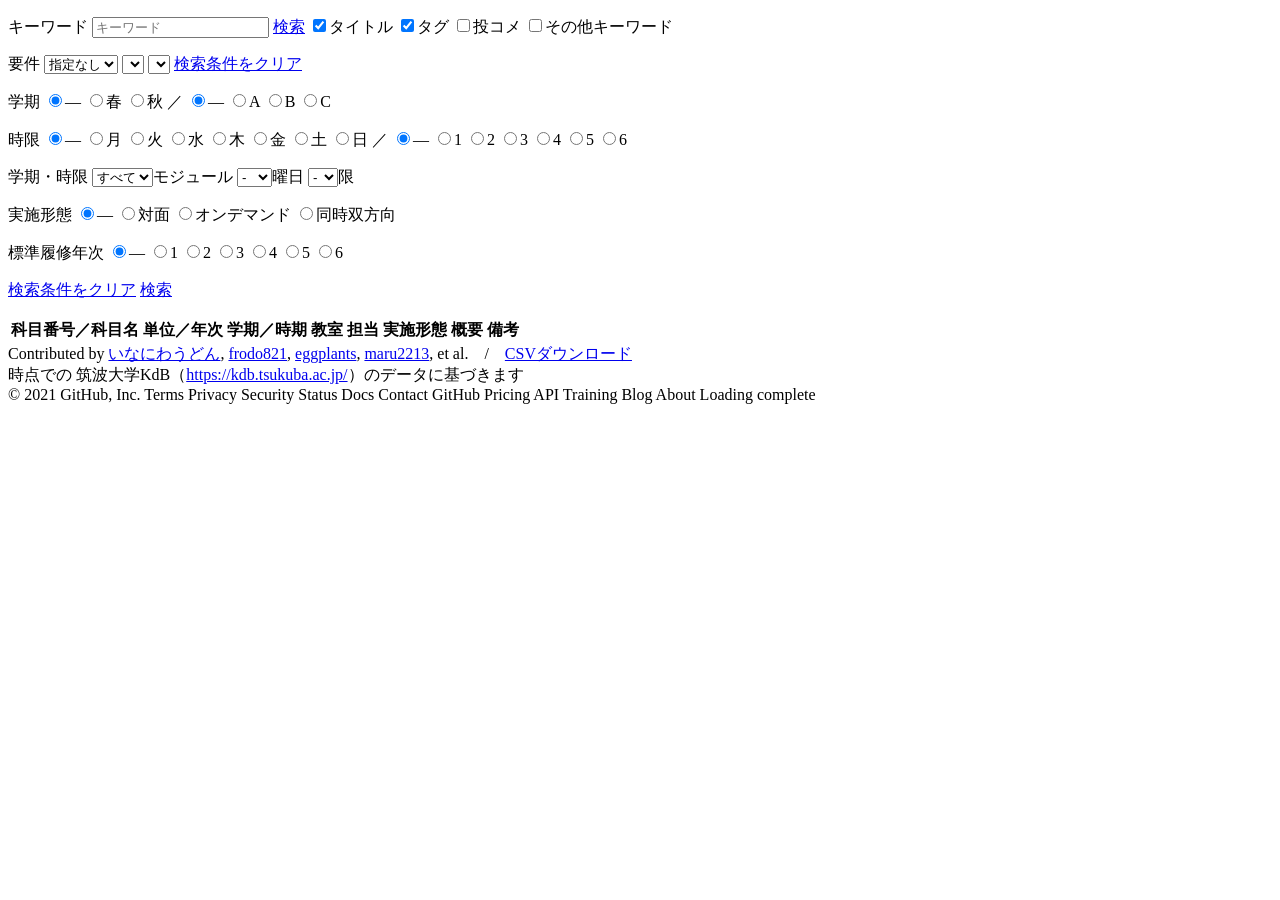
==== index.html @ 8e4b7591 "Create index.html" ====
<!doctype html>
<html lang="ja">

<head>
	<title>ナポリch なかみ検索</title>
	<meta charset="utf-8" />
	<meta name="description" content="筑波大学 KdBっぽいなにか" />
	<meta name="keywords" content="筑波大学,シラバス,KbB,alternative-tsukuba-kdb,alternative-kdb" />
	<meta name="author" content="いなにわうどん" />
	<meta name="twitter:card" content="summary" />
	<meta name="twitter:creator" content="@kyoto_mast21" />
	<meta name="twitter:site" content="@kyoto_mast21" />
	<meta property="og:url" content="https://make-it-tsukuba.github.io/alternative-tsukuba-kdb/" />
	<meta property="og:title" content="alternative-tsukuba-kdb" />
	<meta property="og:description" content="筑波大学 KdBっぽいなにか" />
	<meta name="viewport" content="width=device-width, initial-scale=1.0" />
	<!-- <link rel="icon" href="favicon.ico" />
	<meta property="og:image" content="favicon.ico" /> -->
	<link rel="preconnect" href="https://fonts.gstatic.com">
	<link href="https://fonts.googleapis.com/css2?family=Noto+Sans+JP:wght@400;700&display=swap" rel="stylesheet">
	<link href="style.css" rel="stylesheet" />

	<script src="script.js"></script>
</head>

<body>
	<header>
		<div class="content">
			<form>
				<p>
					<span class="h4">キーワード</span>
					<input type="text" placeholder="キーワード" /> <a href="#" id="submit" class="button">検索</a>
					<span id="keyword-options">
						<label><input type="checkbox" id="check-title" checked />タイトル</label>
						<label><input type="checkbox" id="check-tag" checked />タグ</label>
						<label><input type="checkbox" id="check-comment" />投コメ</label>
						<label><input type="checkbox" id="check-keyword" />その他キーワード</label>
					</span>
				</p>
				<p id="requirement">
					<span class="h4">要件</span>
					<select id="req-a" class="requirement">
						<option value="null">指定なし</option>
					</select>
					<select id="req-b" class="requirement">
					</select>
					<select id="req-c" class="requirement">
					</select>
					<a href="#" id="clear" class="button">検索条件をクリア</a>
				</p>
				<div id="period">
					<p>
						<span class="h4">学期</span>
						<label><input type="radio" name="season" value="null" checked>―</label>
						<label><input type="radio" name="season" value="春">春</label>
						<label><input type="radio" name="season" value="秋">秋</label>
						／
						<label><input type="radio" name="module" value="null" checked>―</label>
						<label><input type="radio" name="module" value="A">A</label>
						<label><input type="radio" name="module" value="B">B</label>
						<label><input type="radio" name="module" value="C">C</label>
					</p>
					<p>
						<span class="h4">時限</span>
						<label><input type="radio" name="day" value="null" checked>―</label>
						<label><input type="radio" name="day" value="月">月</label>
						<label><input type="radio" name="day" value="火">火</label>
						<label><input type="radio" name="day" value="水">水</label>
						<label><input type="radio" name="day" value="木">木</label>
						<label><input type="radio" name="day" value="金">金</label>
						<label><input type="radio" name="day" value="土">土</label>
						<label><input type="radio" name="day" value="日">日</label>
						／
						<label><input type="radio" name="period" value="null" checked>―</label>
						<label><input type="radio" name="period" value="1">1</label>
						<label><input type="radio" name="period" value="2">2</label>
						<label><input type="radio" name="period" value="3">3</label>
						<label><input type="radio" name="period" value="4">4</label>
						<label><input type="radio" name="period" value="5">5</label>
						<label><input type="radio" name="period" value="6">6</label>
					</p>
				</div>
				<div id="period-sp">
					<p>
						<span class="h4">学期・時限</span>
						<select id="select-module">
							<option value="null">すべて</option>
							<option>春A</option>
							<option>春B</option>
							<option>春C</option>
							<option>秋A</option>
							<option>秋B</option>
							<option>秋C</option>
						</select>モジュール
						<select id="select-day">
							<option value="null">-</option>
							<option>月</option>
							<option>火</option>
							<option>水</option>
							<option>木</option>
							<option>金</option>
							<option>土</option>
							<option>日</option>
						</select>曜日
						<select id="select-period">
							<option value="null">-</option>
							<option>1</option>
							<option>2</option>
							<option>3</option>
							<option>4</option>
							<option>5</option>
							<option>6</option>
						</select>限
					</p>
				</div>
				<p>
					<span class="h4">実施形態</span>
					<label><input type="radio" name="online" value="null" checked>―</label>
					<label><input type="radio" name="online" value="対面">対面</label>
					<label><input type="radio" name="online" value="オンデマンド">オンデマンド</label>
					<label><input type="radio" name="online" value="同時双方向">同時双方向</label>
				</p>
				<p>
					<span class="h4">標準履修年次</span>
					<label><input type="radio" name="year" value="null" checked>―</label>
					<label><input type="radio" name="year" value="1">1</label>
					<label><input type="radio" name="year" value="2">2</label>
					<label><input type="radio" name="year" value="3">3</label>
					<label><input type="radio" name="year" value="4">4</label>
					<label><input type="radio" name="year" value="5">5</label>
					<label><input type="radio" name="year" value="6">6</label>
				</p>
				<p>
					<a href="#" id="clear-sp" class="button">検索条件をクリア</a>
					<a href="#" id="submit-sp" class="button">検索</a>
				</p>
			</form>
		</div>
	</header>

	<div id="page">
		<main>
			<table>
				<thead>
					<tr>
						<th>科目番号／科目名</th>
						<th>単位／年次</th>
						<th>学期／時期</th>
						<th>教室</th>
						<th>担当</th>
						<th>実施形態</th>
						<th>概要</th>
						<th>備考</th>
					</tr>
				</thead>
				<tbody>	
				</tbody>
			</table>
		</main>
		<footer>
			Contributed by <a href="https://github.com/inaniwaudon">いなにわうどん</a>, <a href="https://github.com/frodo821">frodo821</a>, <a href="https://github.com/eggplants">eggplants</a>, <a href="https://github.com/maru2213">maru2213</a>, et al.<!--
			--><span style="margin: 0 1rem;">/</span><!--
			--><a href="javascript:void(0)" id="download">CSVダウンロード</a><br/>

			<span id="updated-date"></span>時点での 筑波大学KdB（<a href="https://kdb.tsukuba.ac.jp/">https://kdb.tsukuba.ac.jp/</a>）のデータに基づきます
		</footer>
	</div>
</body>

</html>
© 2021 GitHub, Inc.
Terms
Privacy
Security
Status
Docs
Contact GitHub
Pricing
API
Training
Blog
About
Loading complete
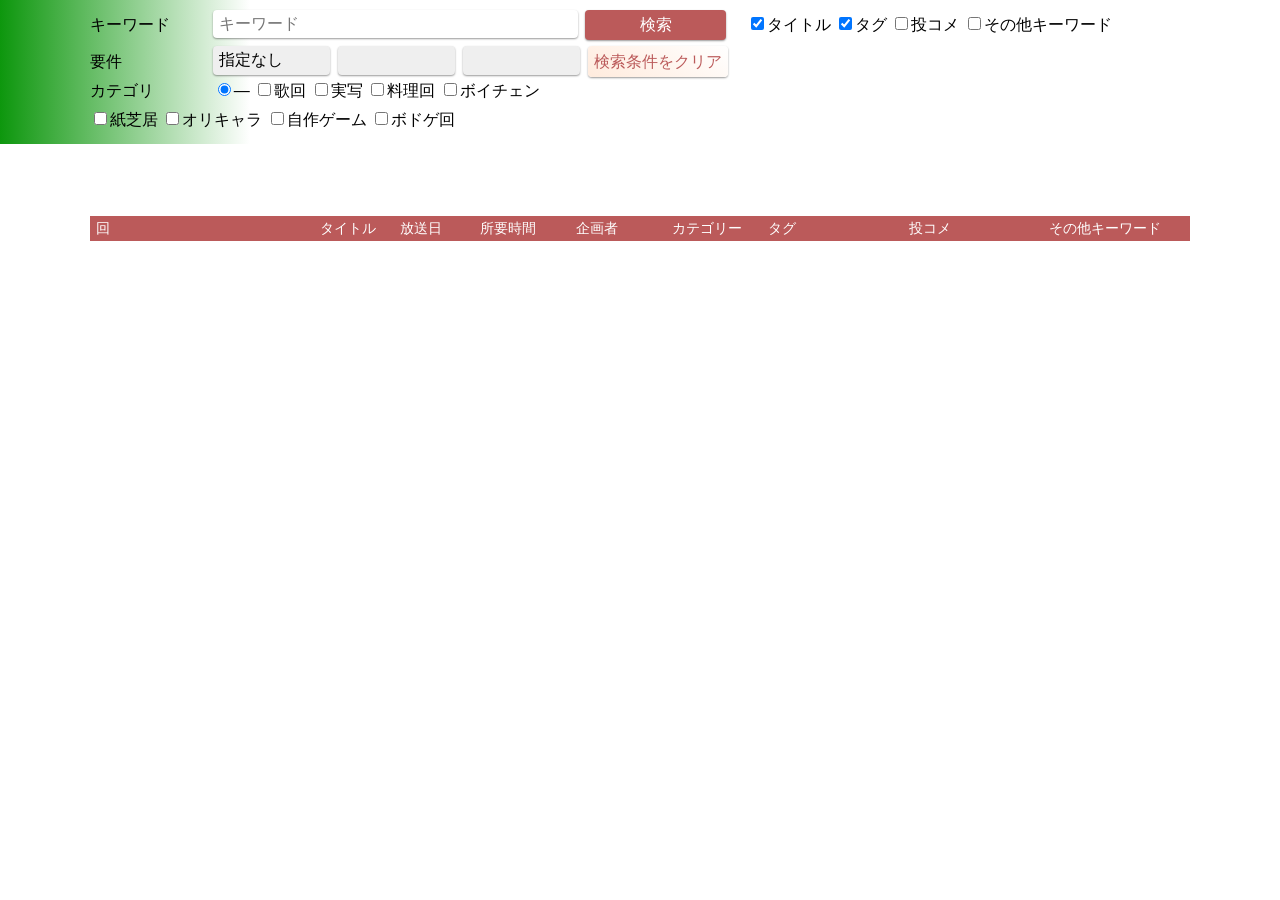
==== commit a9adfac2: "Rename index2.html to index.html" ====
--- a/index.html
+++ b/index.html
@@ -3,19 +3,6 @@
 
 <head>
 	<title>ナポリch なかみ検索</title>
-	<meta charset="utf-8" />
-	<meta name="description" content="筑波大学 KdBっぽいなにか" />
-	<meta name="keywords" content="筑波大学,シラバス,KbB,alternative-tsukuba-kdb,alternative-kdb" />
-	<meta name="author" content="いなにわうどん" />
-	<meta name="twitter:card" content="summary" />
-	<meta name="twitter:creator" content="@kyoto_mast21" />
-	<meta name="twitter:site" content="@kyoto_mast21" />
-	<meta property="og:url" content="https://make-it-tsukuba.github.io/alternative-tsukuba-kdb/" />
-	<meta property="og:title" content="alternative-tsukuba-kdb" />
-	<meta property="og:description" content="筑波大学 KdBっぽいなにか" />
-	<meta name="viewport" content="width=device-width, initial-scale=1.0" />
-	<!-- <link rel="icon" href="favicon.ico" />
-	<meta property="og:image" content="favicon.ico" /> -->
 	<link rel="preconnect" href="https://fonts.gstatic.com">
 	<link href="https://fonts.googleapis.com/css2?family=Noto+Sans+JP:wght@400;700&display=swap" rel="stylesheet">
 	<link href="style.css" rel="stylesheet" />
@@ -48,87 +35,20 @@
 					</select>
 					<a href="#" id="clear" class="button">検索条件をクリア</a>
 				</p>
-				<div id="period">
-					<p>
-						<span class="h4">学期</span>
-						<label><input type="radio" name="season" value="null" checked>―</label>
-						<label><input type="radio" name="season" value="春">春</label>
-						<label><input type="radio" name="season" value="秋">秋</label>
-						／
-						<label><input type="radio" name="module" value="null" checked>―</label>
-						<label><input type="radio" name="module" value="A">A</label>
-						<label><input type="radio" name="module" value="B">B</label>
-						<label><input type="radio" name="module" value="C">C</label>
-					</p>
-					<p>
-						<span class="h4">時限</span>
-						<label><input type="radio" name="day" value="null" checked>―</label>
-						<label><input type="radio" name="day" value="月">月</label>
-						<label><input type="radio" name="day" value="火">火</label>
-						<label><input type="radio" name="day" value="水">水</label>
-						<label><input type="radio" name="day" value="木">木</label>
-						<label><input type="radio" name="day" value="金">金</label>
-						<label><input type="radio" name="day" value="土">土</label>
-						<label><input type="radio" name="day" value="日">日</label>
-						／
-						<label><input type="radio" name="period" value="null" checked>―</label>
-						<label><input type="radio" name="period" value="1">1</label>
-						<label><input type="radio" name="period" value="2">2</label>
-						<label><input type="radio" name="period" value="3">3</label>
-						<label><input type="radio" name="period" value="4">4</label>
-						<label><input type="radio" name="period" value="5">5</label>
-						<label><input type="radio" name="period" value="6">6</label>
-					</p>
-				</div>
-				<div id="period-sp">
-					<p>
-						<span class="h4">学期・時限</span>
-						<select id="select-module">
-							<option value="null">すべて</option>
-							<option>春A</option>
-							<option>春B</option>
-							<option>春C</option>
-							<option>秋A</option>
-							<option>秋B</option>
-							<option>秋C</option>
-						</select>モジュール
-						<select id="select-day">
-							<option value="null">-</option>
-							<option>月</option>
-							<option>火</option>
-							<option>水</option>
-							<option>木</option>
-							<option>金</option>
-							<option>土</option>
-							<option>日</option>
-						</select>曜日
-						<select id="select-period">
-							<option value="null">-</option>
-							<option>1</option>
-							<option>2</option>
-							<option>3</option>
-							<option>4</option>
-							<option>5</option>
-							<option>6</option>
-						</select>限
-					</p>
-				</div>
 				<p>
-					<span class="h4">実施形態</span>
-					<label><input type="radio" name="online" value="null" checked>―</label>
-					<label><input type="radio" name="online" value="対面">対面</label>
-					<label><input type="radio" name="online" value="オンデマンド">オンデマンド</label>
-					<label><input type="radio" name="online" value="同時双方向">同時双方向</label>
-				</p>
-				<p>
-					<span class="h4">標準履修年次</span>
-					<label><input type="radio" name="year" value="null" checked>―</label>
-					<label><input type="radio" name="year" value="1">1</label>
-					<label><input type="radio" name="year" value="2">2</label>
-					<label><input type="radio" name="year" value="3">3</label>
-					<label><input type="radio" name="year" value="4">4</label>
-					<label><input type="radio" name="year" value="5">5</label>
-					<label><input type="radio" name="year" value="6">6</label>
+					<span class="h4">カテゴリ</span>
+					<label><input type="radio" name="category" value="null" checked>―</label>
+					<label><input type="checkbox" name="category" value="歌回">歌回</label>
+          <label><input type="checkbox" name="category" value="実写">実写</label>
+          <label><input type="checkbox" name="category" value="料理回">料理回</label>
+          <label><input type="checkbox" name="category" value="ボイチェン">ボイチェン</label>
+        <p>
+          <label><input type="checkbox" name="category" value="紙芝居">紙芝居</label>
+          <label><input type="checkbox" name="category" value="オリキャラ">オリキャラ</label>
+          <label><input type="checkbox" name="category" value="自作ゲーム">自作ゲーム</label>
+          <label><input type="checkbox" name="category" value="ボドゲ回">ボドゲ回</label>
+        </p>  
+
 				</p>
 				<p>
 					<a href="#" id="clear-sp" class="button">検索条件をクリア</a>
@@ -143,41 +63,23 @@
 			<table>
 				<thead>
 					<tr>
-						<th>科目番号／科目名</th>
-						<th>単位／年次</th>
-						<th>学期／時期</th>
-						<th>教室</th>
-						<th>担当</th>
-						<th>実施形態</th>
-						<th>概要</th>
-						<th>備考</th>
+						<th>回</th>
+						<th>タイトル</th>
+						<th>放送日</th>
+						<th>所要時間</th>
+						<th>企画者</th>
+						<th>カテゴリー</th>
+						<th>タグ</th>
+						<th>投コメ</th>
+            <th>その他キーワード</th>
 					</tr>
 				</thead>
 				<tbody>	
 				</tbody>
 			</table>
 		</main>
-		<footer>
-			Contributed by <a href="https://github.com/inaniwaudon">いなにわうどん</a>, <a href="https://github.com/frodo821">frodo821</a>, <a href="https://github.com/eggplants">eggplants</a>, <a href="https://github.com/maru2213">maru2213</a>, et al.<!--
-			--><span style="margin: 0 1rem;">/</span><!--
-			--><a href="javascript:void(0)" id="download">CSVダウンロード</a><br/>
 
-			<span id="updated-date"></span>時点での 筑波大学KdB（<a href="https://kdb.tsukuba.ac.jp/">https://kdb.tsukuba.ac.jp/</a>）のデータに基づきます
-		</footer>
 	</div>
 </body>
 
 </html>
-© 2021 GitHub, Inc.
-Terms
-Privacy
-Security
-Status
-Docs
-Contact GitHub
-Pricing
-API
-Training
-Blog
-About
-Loading complete
--- a/style.css
+++ b/style.css
@@ -0,0 +1,204 @@
+html, body {
+	font-family: "Noto Sans JP", sans-serif;
+	margin: 0;
+	padding: 0;
+}
+
+header {
+	width: 100%;
+	position:fixed;
+	top: 0;
+	background: linear-gradient(90deg, rgba(0,145,0,0.95), rgba(255,255,255,0.95) 250px);
+}
+form * {
+	text-size-adjust: 100%;
+	-webkit-text-size-adjust: 100%;
+	font-size: 1rem;
+}
+
+header form {
+	position: sticky;
+	top: 0;
+}
+
+header p {
+	line-height: 1.8rem;
+	margin:0;
+}
+p#requirement {
+	margin-top: 0.4rem;
+}
+
+header div.content {
+	width: 1100px;
+	margin: auto;
+	padding: 0.6rem 1rem;
+}
+
+header .h4 {
+	width: 6rem;
+	text-align: justify;
+	margin-right: 1.4rem;
+	display: inline-block;
+}
+
+header input[type="text"], header select {
+	height: 1.8rem;
+	line-height: 1.8rem;
+	margin-right: 0.2rem;
+	padding:0 0.4rem;
+	border: none;
+	border-radius: 4px;
+	box-sizing: content-box;
+	box-shadow: 0 1px 2px rgba(0,0,0,0.4);
+	vertical-align: top;
+	-webkit-appearance: none;
+}
+
+header input[type="text"] {
+	width: 22rem;
+}
+header select.requirement {
+	width: calc((22rem - 0.4rem * 6)/ 3);
+}
+
+header #period-sp {
+	line-height: 1.8rem;
+	margin-top: 0.4rem;
+	display: none;
+}
+
+header .button {
+	width: 8rem;
+	height: 1rem;
+	line-height:1rem;
+	text-align: center;
+	text-decoration: none;
+	padding:0.45rem 0.4rem;
+	border-radius: 4px;
+	box-shadow: 0 1px 2px rgba(0,0,0,0.4);
+	display: inline-block;
+}
+#submit {
+	margin-right: 1rem;
+}
+#submit, #submit-sp {
+	color: #fff;
+	background: #bb5a5a;
+}
+#clear-sp {
+	margin: 0 0.2rem 0 4.5rem;
+}
+#clear, #clear-sp {
+	color: #bb5a5a;
+	background: linear-gradient(30deg, #ffebdd, #fff);
+}
+#clear-sp, #submit-sp {
+	display: none;
+}
+
+#page {
+	width: 1100px;
+	margin: 13.5rem auto 0 auto;
+	padding: 0 1rem;
+}
+
+table {
+	width: 100%;
+	font-size: 0.9rem;
+	border-spacing: 0;
+	table-layout: fixed;
+	overflow-x: scroll;
+	border-collapse: collapse;
+}
+
+tr th {
+	color: #fff;
+	text-align: left;
+	font-weight: normal;
+	padding: 0.2rem 0;
+	background: #bb5a5a;
+}
+tr th:first-child {
+	padding-left: 0.4rem;
+}
+
+td {
+	line-height: 1.4em;
+	padding: 0.2rem 0;
+	border-bottom: solid 1px #ccc;
+	vertical-align: top;
+}
+
+td a.syllabus {
+	color: #fff;
+	text-align: center;
+	text-decoration: none;
+	font-size: 0.8rem;
+	margin: 0.2rem 0;
+	padding: 0.1rem 0.3rem;
+	color: #63c;
+	border-radius: 1rem;
+	background: linear-gradient(30deg, #ffebdd, #fff);
+	box-shadow: 0 1px 2px rgba(0,0,0,0.2);
+	display: inline-block;
+}
+
+td a.syllabus:hover {
+	color: #fff;
+	background: #bb5a5a;
+}
+
+td {
+	padding-right: 0.4rem;
+}
+
+tr *:nth-child(1) { width: 14rem; }
+tr *:nth-child(2) { width: 5rem; }
+tr *:nth-child(3) { width: 5rem; }
+tr *:nth-child(4) { width: 6rem; }
+tr *:nth-child(5) { width: 6rem; }
+tr *:nth-child(6) { width: 6rem; }
+tr td:nth-child(7) {
+	width:18rem;
+	line-height: 1.3em;
+	font-size: 0.6rem;
+}
+tr td:nth-child(8) {
+	line-height: 1.3em;
+	font-size: 0.6rem;
+}
+
+footer {
+	line-height: 1.8rem;
+	text-align: center;
+	margin: 1rem 0 2rem 0;
+}
+
+form {
+	position: sticky;
+	top: 0;
+}
+
+
+/* media query */
+@media screen and (max-width: 1100px) {
+	header .h4 {
+		display: none;
+	}
+	#clear, #submit {
+		display: none;
+	}
+	#clear-sp, #submit-sp {
+		display: inline-block;
+	}
+	#keyword-options {
+		display: block;
+	}
+	header #period {
+		display: none;
+	}
+	header #period-sp {
+		display: block;
+	}
+}
